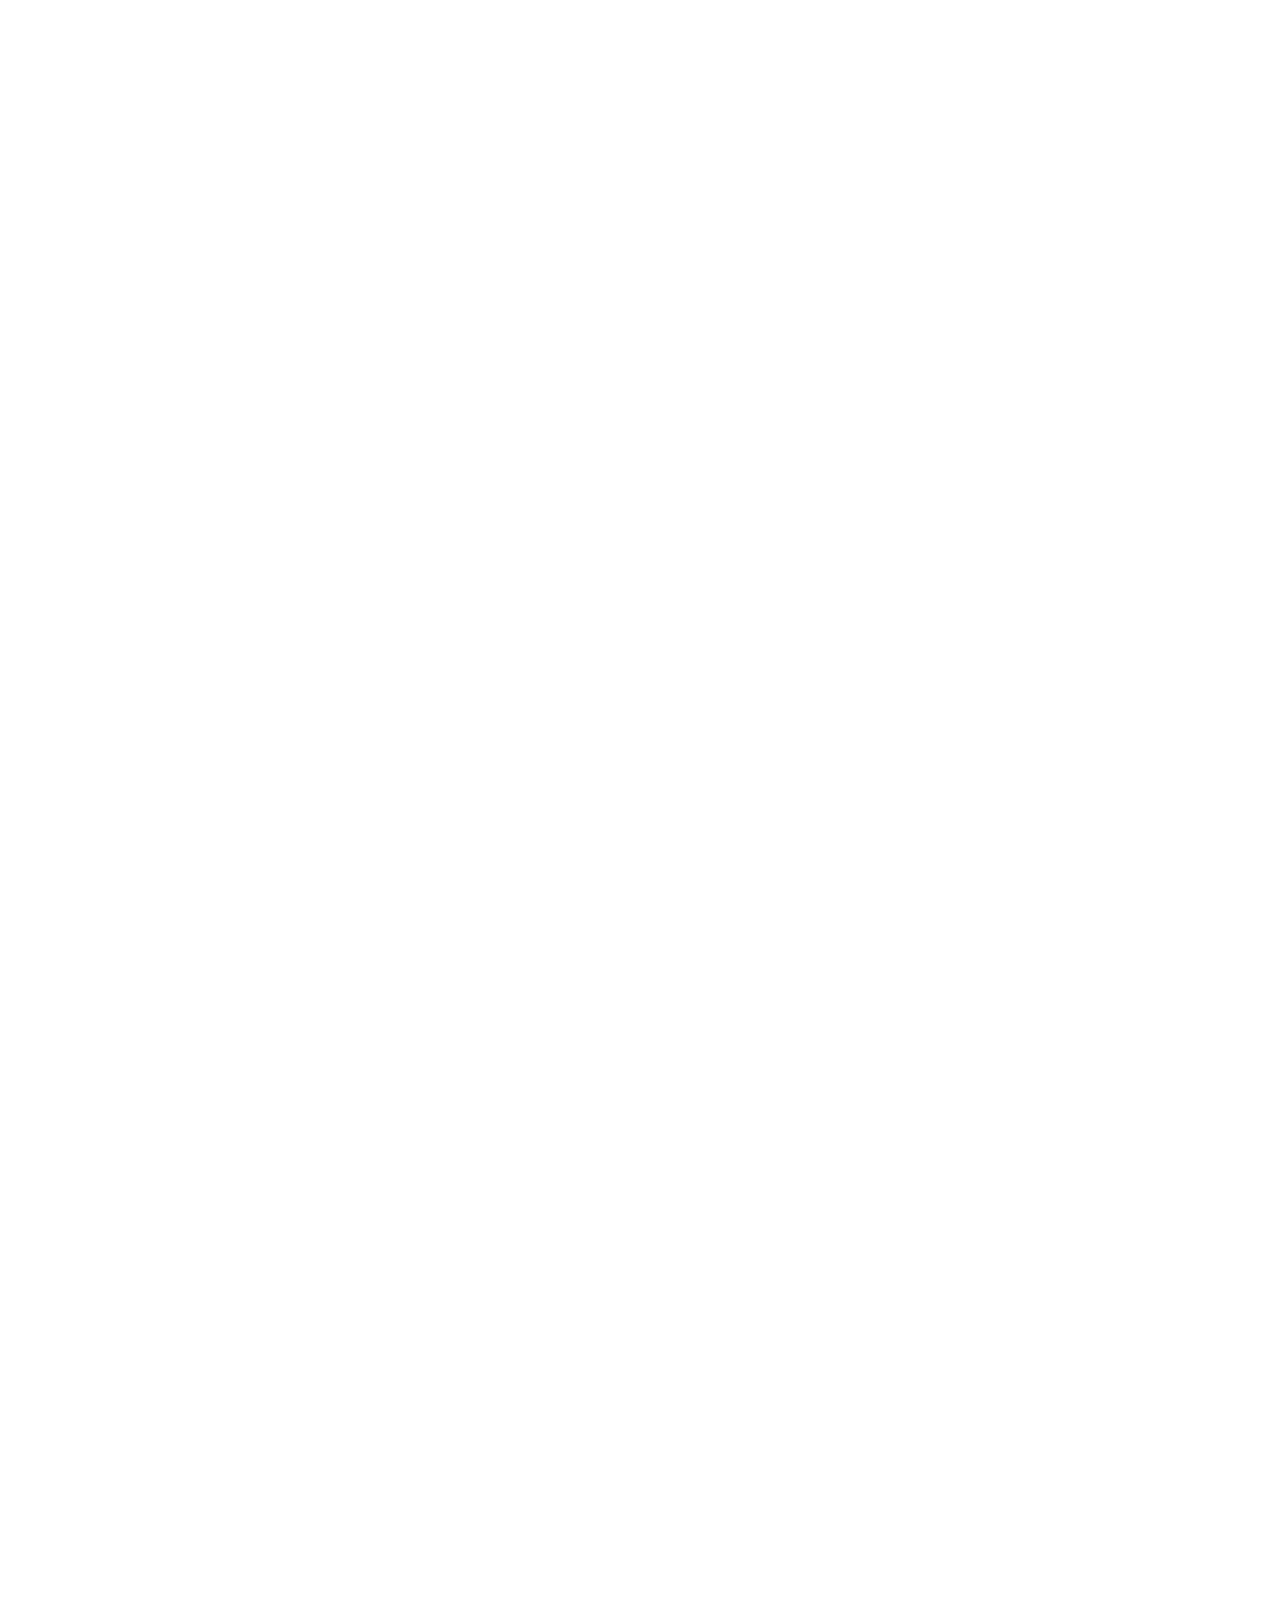
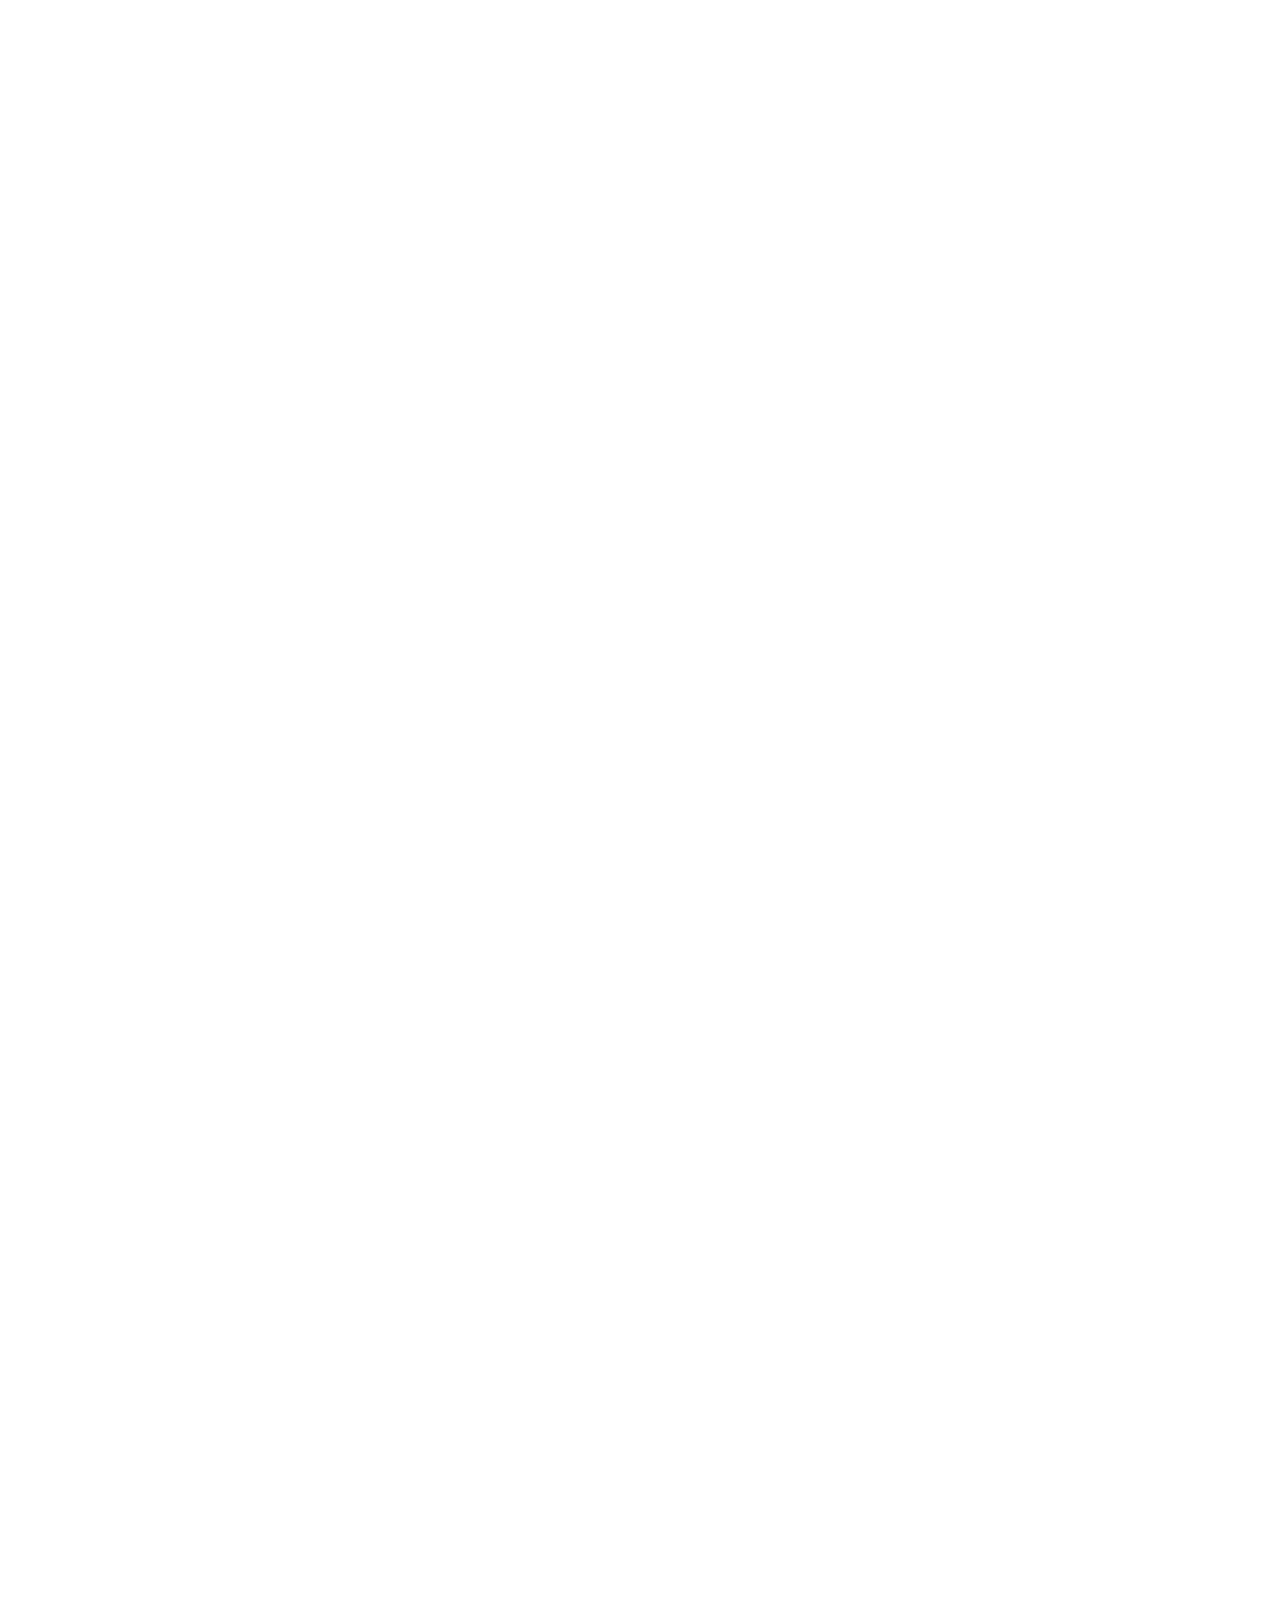
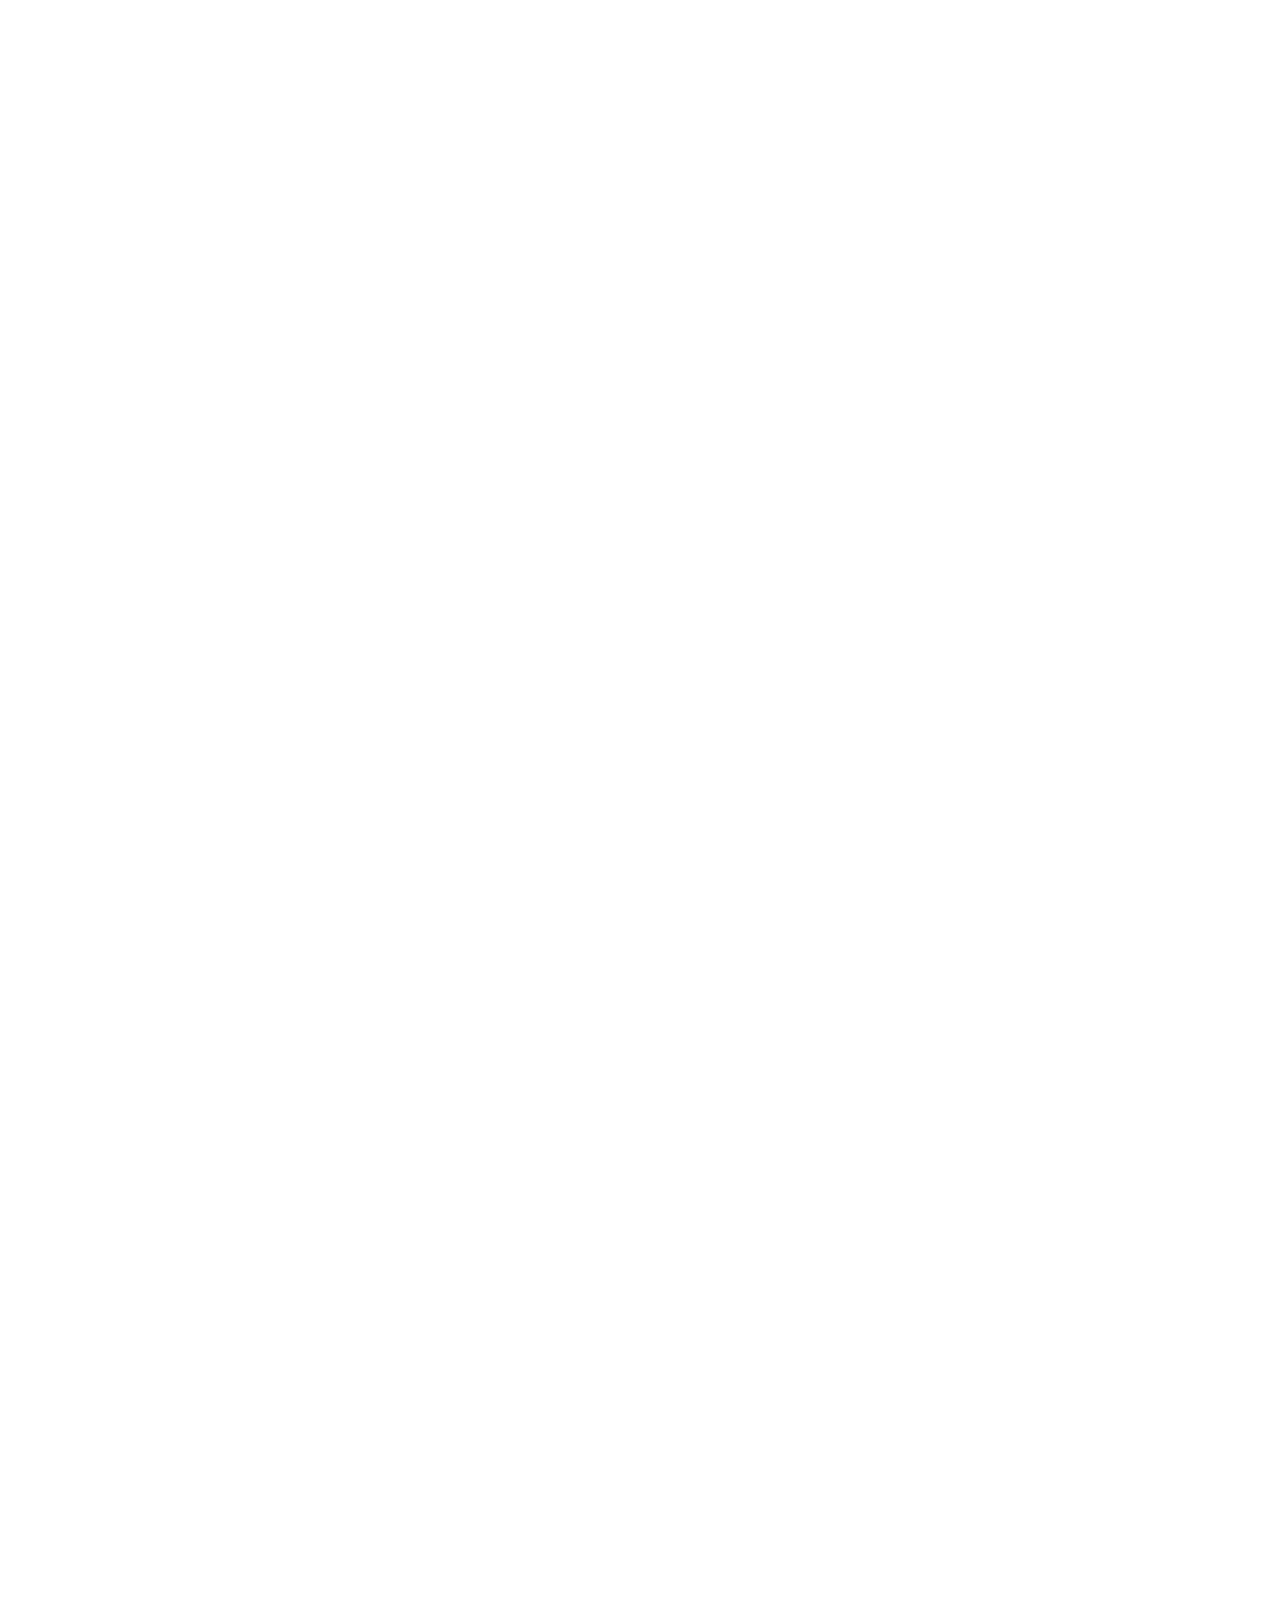
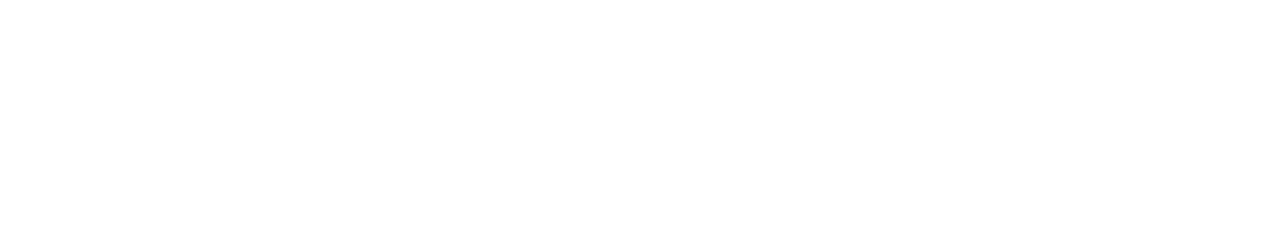
==== Dummy/index.html @ 4f1e4b60 "Added dummy" ====
<!DOCTYPE html>
<html lang="en">
<head>
    <!-- link to css -->
    <link href="http://getbootstrap.com/dist/css/bootstrap.min.css" rel="stylesheet">
    <link href="http://getbootstrap.com/examples/justified-nav/justified-nav.css" rel="stylesheet">
    <link href="css/mystyle.css" rel="stylesheet">

    <script src="http://d3js.org/d3.v3.min.js" charset="utf-8"></script>
    <meta charset="utf-8">
</head>
 
<body>
<!-- Tutorial ripped from http://code.tutsplus.com/tutorials/building-a-multi-line-chart-using-d3js--cms-22935 -->
    
    <!-- create svg container -->
    <div class="container">
        <div class="jumbotron">
            <svg id="visualisation" width="1000" height="5000"></svg>
        </div>
        &nbsp;                
    </div>
    <!-- include libraries and data -->
    <script src="lib/jquery-2.2.1.min.js"></script>
    <script src="js/HouseholdVis.js"></script>
    <script src="js/PopulationVis.js"></script>
</body>
</html>
---- Dummy/css/mystyle.css ----
.centered {
    width: 100%;
    text-align: center;
}

ul {
    list-style-type: none;
}

.axis path {
    fill: none;
    stroke: #777;
    shape-rendering: crispEdges;
}
.axis text {
    font-family: Lato, 'Open Sans', sans-serif;
    font-size: 13px;
}

.data-line.apt1 {
    stroke: #000066;
}
.data-line.apt2 {
    stroke: #0066CC;
}
.data-line.apt3 {
    stroke: #0033FF;
}

.data-line.townh1 {
    stroke: rgb(72,0,0);
}
.data-line.townh2 {
    stroke: rgb(184,0,0);
}
.data-line.townh3 {
    stroke: rgb(222,0,0);
}

.data-line.det1 {
    stroke: #006600;
}
.data-line.det2 {
    stroke: #009900;
}
.data-line.det3 {
    stroke: #00CC66;
}

.North {
    stroke: purple;
}

.Central {
    stroke: gray;
}

.South {
    stroke: orange;
}


.data-line:hover, .data-line:active {
    stroke: black;
    stroke-width: 5;
}
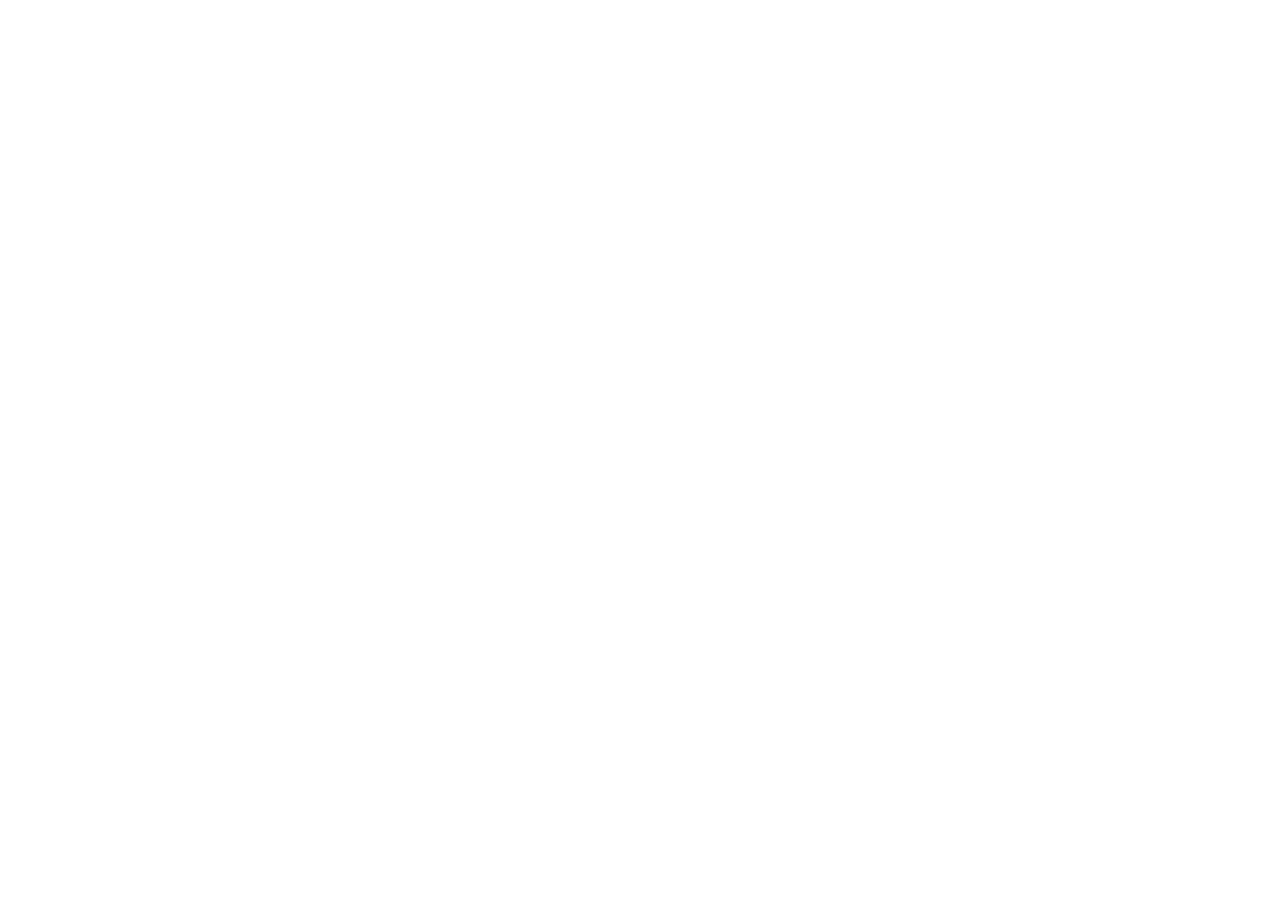
==== commit 500b2c10: "Fixed horizontal bar chart scaling" ====
--- a/Dummy/index.html
+++ b/Dummy/index.html
@@ -16,7 +16,7 @@
     <!-- create svg container -->
     <div class="container">
         <div class="jumbotron">
-            <svg id="visualisation" width="1000" height="5000"></svg>
+            <svg id="visualisation" width="1000" height="500"></svg>
         </div>
         &nbsp;                
     </div>
